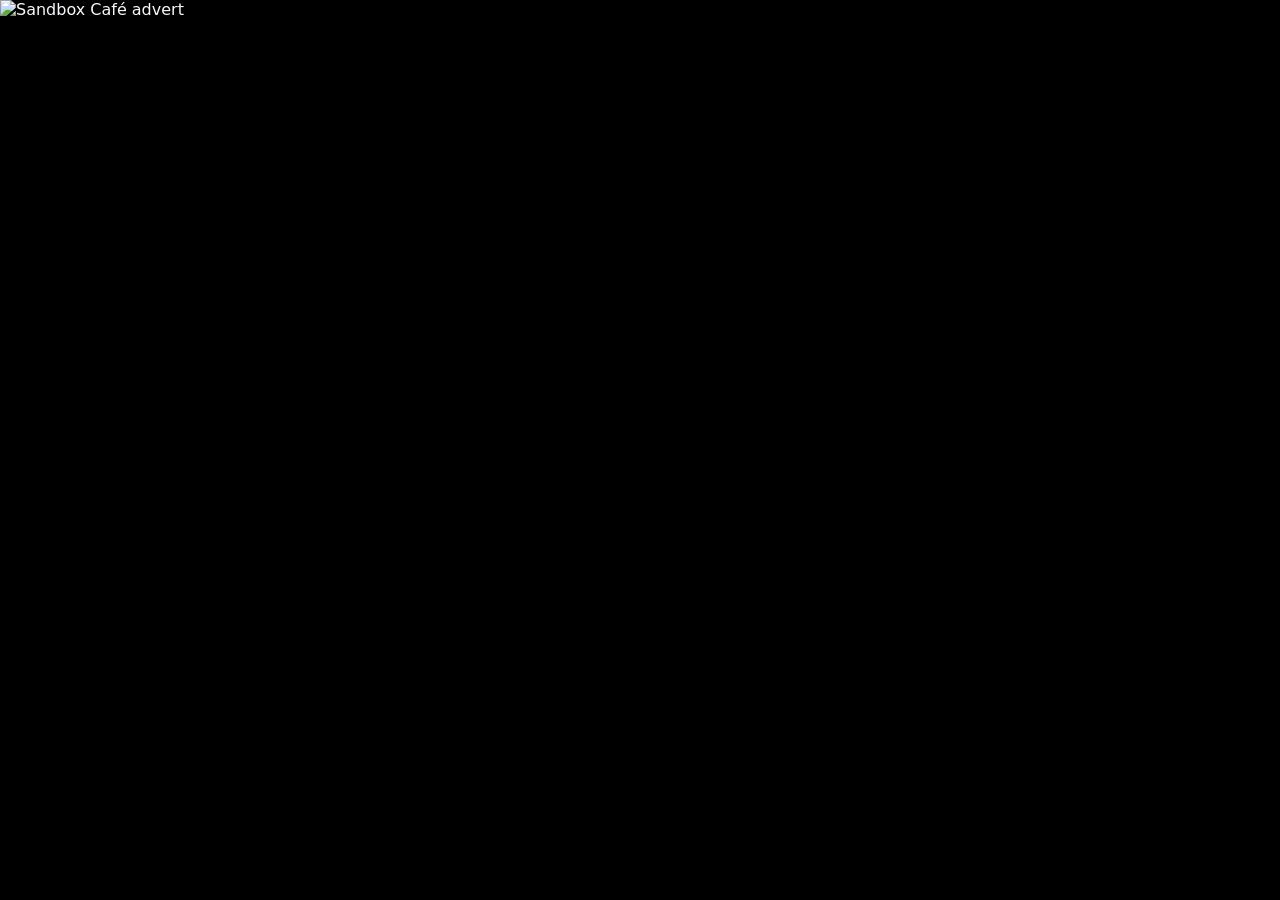
==== tv1/index.html @ e3567f9d "Add Sandbox Live: tv1/index.html" ====
<!doctype html><html lang="en"><head><meta charset="utf-8"><meta name="viewport" content="width=device-width,initial-scale=1"><title>Sandbox Live — TV1</title><link rel="stylesheet" href="../styles.css"></head><body><div id="screen" class="tv"><div class="tv-head"><img src="https://thesandboxcafekeswick.co.uk/wp-content/uploads/2025/06/base_logo_transparent_background.png" alt="Sandbox Café"><div><div class="eyebrow">LIVE COMPETITION</div><div class="tv-title" id="round">TRUCK CHALLENGE</div></div><div class="tv-timer" id="clock">10:00</div></div><div id="cards" class="tv-grid"></div><div class="tv-foot" id="footer"></div></div><div id="signage" class="signage" hidden><img id="slide" alt="Sandbox Café advert"><div id="empty" class="signage-message" hidden></div></div><script type="module" src="tv1.js"></script></body></html>
---- styles.css ----
:root{color-scheme:dark;--bg:#090b1a;--surface:#171b2c;--surface2:#242a3e;--gold:#e99a00;--white:#f7f8fc;--muted:#b1b8c8;--green:#29c886;--red:#fa6576}*{box-sizing:border-box}body{margin:0;font-family:system-ui,-apple-system,"Segoe UI",sans-serif;background:var(--bg);color:var(--white)}h1,h2,p{margin-top:0}button,input,select{font:inherit}button,.links a{cursor:pointer;border:0;border-radius:12px;padding:.8rem 1rem;background:var(--gold);color:#151515;font-weight:800}button:disabled{opacity:.45;cursor:not-allowed}.secondary{background:var(--surface2);color:var(--white)}.danger{background:#782d3a;color:#fff}input,select{padding:.78rem;border:1px solid #495066;border-radius:10px;background:var(--surface);color:var(--white);min-width:0;width:100%}label{display:block;color:var(--muted);font-size:.85rem;margin-bottom:.35rem}.subtle{color:var(--muted);font-size:.9rem}.eyebrow{text-transform:uppercase;letter-spacing:.2em;font-weight:800;color:var(--gold);font-size:.82rem}.brand img{width:min(380px,80vw);max-height:180px;object-fit:contain;margin-bottom:1rem}.landing{max-width:740px;min-height:100vh;margin:auto;display:grid;align-content:center;text-align:center;padding:2rem;gap:2rem}.landing h1{font-size:clamp(2.5rem,8vw,5rem);margin:0}.links{display:grid;gap:.8rem}.links a{text-decoration:none;display:block}.tv{height:100dvh;overflow:hidden;background:radial-gradient(ellipse at top,#192542 0,#090b1a 70%);display:flex;flex-direction:column;padding:clamp(16px,2.5vw,48px);gap:2vh}.tv-head{display:flex;justify-content:space-between;align-items:center;gap:20px}.tv-head img{max-width:min(24vw,240px);max-height:12vh;object-fit:contain}.tv-title{font-weight:900;font-size:clamp(2rem,5vw,5rem);line-height:1}.tv-timer{font-variant-numeric:tabular-nums;font-size:clamp(2rem,5vw,6rem);font-weight:900;color:var(--gold)}.tv-grid{flex:1;display:grid;grid-template-columns:repeat(auto-fit,minmax(min(220px,40vw),1fr));gap:1.6vw;min-height:0}.truck{background:linear-gradient(155deg,#25314a,var(--surface));border:3px solid #3a455b;border-radius:24px;text-align:center;padding:clamp(12px,2vw,32px);display:flex;flex-direction:column;align-items:center;justify-content:center;min-width:0}.truck.first{border-color:var(--gold);box-shadow:0 0 32px #e99a003b}.truck-name{font-size:clamp(1.5rem,3vw,3.8rem);font-weight:900;overflow-wrap:anywhere}.truck-weight{font-size:clamp(2.5rem,5vw,7.5rem);font-weight:950;font-variant-numeric:tabular-nums;line-height:1.12}.truck-oz{font-size:clamp(1.6rem,3vw,3rem);color:var(--gold);font-weight:850}.truck-count{font-size:clamp(1rem,1.8vw,2rem);color:var(--muted)}.tv-foot{text-align:center;color:var(--muted);font-size:clamp(1rem,2vw,2.2rem);min-height:2.4rem}.winner{text-align:center;display:grid;place-content:center;flex:1;gap:1rem}.winner .trophy{font-size:clamp(6rem,15vw,15rem)}.winner h1{font-size:clamp(3rem,8vw,9rem);color:var(--gold);margin:0}.winner p{font-size:clamp(1.5rem,4vw,4rem)}.signage{position:fixed;inset:0;background:#000;display:flex;align-items:center;justify-content:center}.signage img{width:100%;height:100%;object-fit:contain}.signage-message{color:#fff;text-align:center;padding:2rem;font-size:2rem}.page{max-width:1100px;margin:auto;padding:1rem 1rem 3rem}.page header{display:flex;align-items:center;justify-content:space-between;gap:1rem;margin-bottom:1rem;flex-wrap:wrap}.page header h1{margin:0}.panel{background:var(--surface);border:1px solid #343b51;border-radius:16px;padding:1rem;margin-bottom:1rem}.panel h2{font-size:1.15rem}.row{display:flex;gap:.7rem;align-items:end;flex-wrap:wrap}.row>*{flex:1 1 120px}.row .small{flex:0 1 115px}.actions{display:flex;gap:.6rem;flex-wrap:wrap}.actions button{flex:1 1 130px}.status{padding:.5rem .8rem;border-radius:8px;background:var(--surface2)}.error{color:#ff9da7}.success{color:#8be8b3}.scores{display:grid;grid-template-columns:repeat(auto-fit,minmax(170px,1fr));gap:1rem}.score{background:var(--surface2);padding:1rem;border-radius:12px}.score strong{display:block;font-size:2rem;font-variant-numeric:tabular-nums}.score.leader{outline:2px solid var(--gold)}table{border-collapse:collapse;width:100%}th,td{padding:.55rem;border-bottom:1px solid #3c4254;text-align:left}td button{padding:.5rem}td input{max-width:120px}.auth{display:grid;gap:.7rem}.auth input{max-width:380px}@media(max-width:600px){.tv{padding:12px;gap:1vh}.tv-grid{gap:10px}.truck{border-radius:12px}.tv-head img{max-height:8vh}.tv-foot{min-height:1.6rem}.row>*{flex:1 1 100%}td{padding:.25rem}td input{max-width:90px}}
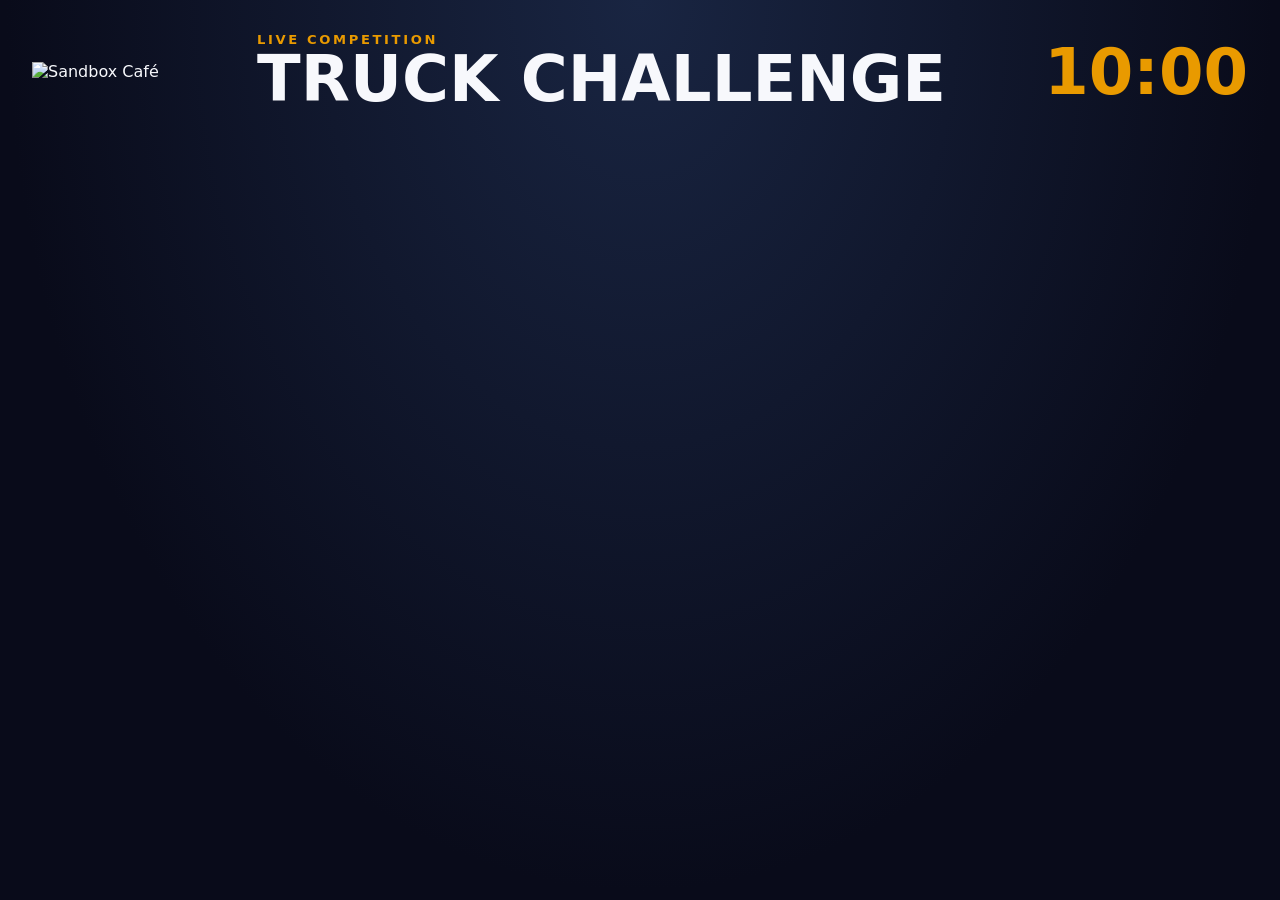
==== commit 49dac96a: "Refresh cached Firebase modules on all displays" ====
--- a/tv1/index.html
+++ b/tv1/index.html
@@ -1 +1 @@
-<!doctype html><html lang="en"><head><meta charset="utf-8"><meta name="viewport" content="width=device-width,initial-scale=1"><title>Sandbox Live — TV1</title><link rel="stylesheet" href="../styles.css"></head><body><div id="screen" class="tv"><div class="tv-head"><img src="https://thesandboxcafekeswick.co.uk/wp-content/uploads/2025/06/base_logo_transparent_background.png" alt="Sandbox Café"><div><div class="eyebrow">LIVE COMPETITION</div><div class="tv-title" id="round">TRUCK CHALLENGE</div></div><div class="tv-timer" id="clock">10:00</div></div><div id="cards" class="tv-grid"></div><div class="tv-foot" id="footer"></div></div><div id="signage" class="signage" hidden><img id="slide" alt="Sandbox Café advert"><div id="empty" class="signage-message" hidden></div></div><script type="module" src="tv1.js"></script></body></html>+<!doctype html><html lang="en"><head><meta charset="utf-8"><meta name="viewport" content="width=device-width,initial-scale=1"><title>Sandbox Live — TV1</title><link rel="stylesheet" href="../styles.css"></head><body><div id="screen" class="tv"><div class="tv-head"><img src="https://thesandboxcafekeswick.co.uk/wp-content/uploads/2025/06/base_logo_transparent_background.png" alt="Sandbox Café"><div><div class="eyebrow">LIVE COMPETITION</div><div class="tv-title" id="round">TRUCK CHALLENGE</div></div><div class="tv-timer" id="clock">10:00</div></div><div id="cards" class="tv-grid"></div><div class="tv-foot" id="footer"></div></div><div id="signage" class="signage" hidden><img id="slide" alt="Sandbox Café advert"><div id="empty" class="signage-message" hidden></div></div><script type="module" src="tv1.js?v=2"></script></body></html>
--- a/styles.css
+++ b/styles.css
@@ -1 +1,3 @@
-:root{color-scheme:dark;--bg:#090b1a;--surface:#171b2c;--surface2:#242a3e;--gold:#e99a00;--white:#f7f8fc;--muted:#b1b8c8;--green:#29c886;--red:#fa6576}*{box-sizing:border-box}body{margin:0;font-family:system-ui,-apple-system,"Segoe UI",sans-serif;background:var(--bg);color:var(--white)}h1,h2,p{margin-top:0}button,input,select{font:inherit}button,.links a{cursor:pointer;border:0;border-radius:12px;padding:.8rem 1rem;background:var(--gold);color:#151515;font-weight:800}button:disabled{opacity:.45;cursor:not-allowed}.secondary{background:var(--surface2);color:var(--white)}.danger{background:#782d3a;color:#fff}input,select{padding:.78rem;border:1px solid #495066;border-radius:10px;background:var(--surface);color:var(--white);min-width:0;width:100%}label{display:block;color:var(--muted);font-size:.85rem;margin-bottom:.35rem}.subtle{color:var(--muted);font-size:.9rem}.eyebrow{text-transform:uppercase;letter-spacing:.2em;font-weight:800;color:var(--gold);font-size:.82rem}.brand img{width:min(380px,80vw);max-height:180px;object-fit:contain;margin-bottom:1rem}.landing{max-width:740px;min-height:100vh;margin:auto;display:grid;align-content:center;text-align:center;padding:2rem;gap:2rem}.landing h1{font-size:clamp(2.5rem,8vw,5rem);margin:0}.links{display:grid;gap:.8rem}.links a{text-decoration:none;display:block}.tv{height:100dvh;overflow:hidden;background:radial-gradient(ellipse at top,#192542 0,#090b1a 70%);display:flex;flex-direction:column;padding:clamp(16px,2.5vw,48px);gap:2vh}.tv-head{display:flex;justify-content:space-between;align-items:center;gap:20px}.tv-head img{max-width:min(24vw,240px);max-height:12vh;object-fit:contain}.tv-title{font-weight:900;font-size:clamp(2rem,5vw,5rem);line-height:1}.tv-timer{font-variant-numeric:tabular-nums;font-size:clamp(2rem,5vw,6rem);font-weight:900;color:var(--gold)}.tv-grid{flex:1;display:grid;grid-template-columns:repeat(auto-fit,minmax(min(220px,40vw),1fr));gap:1.6vw;min-height:0}.truck{background:linear-gradient(155deg,#25314a,var(--surface));border:3px solid #3a455b;border-radius:24px;text-align:center;padding:clamp(12px,2vw,32px);display:flex;flex-direction:column;align-items:center;justify-content:center;min-width:0}.truck.first{border-color:var(--gold);box-shadow:0 0 32px #e99a003b}.truck-name{font-size:clamp(1.5rem,3vw,3.8rem);font-weight:900;overflow-wrap:anywhere}.truck-weight{font-size:clamp(2.5rem,5vw,7.5rem);font-weight:950;font-variant-numeric:tabular-nums;line-height:1.12}.truck-oz{font-size:clamp(1.6rem,3vw,3rem);color:var(--gold);font-weight:850}.truck-count{font-size:clamp(1rem,1.8vw,2rem);color:var(--muted)}.tv-foot{text-align:center;color:var(--muted);font-size:clamp(1rem,2vw,2.2rem);min-height:2.4rem}.winner{text-align:center;display:grid;place-content:center;flex:1;gap:1rem}.winner .trophy{font-size:clamp(6rem,15vw,15rem)}.winner h1{font-size:clamp(3rem,8vw,9rem);color:var(--gold);margin:0}.winner p{font-size:clamp(1.5rem,4vw,4rem)}.signage{position:fixed;inset:0;background:#000;display:flex;align-items:center;justify-content:center}.signage img{width:100%;height:100%;object-fit:contain}.signage-message{color:#fff;text-align:center;padding:2rem;font-size:2rem}.page{max-width:1100px;margin:auto;padding:1rem 1rem 3rem}.page header{display:flex;align-items:center;justify-content:space-between;gap:1rem;margin-bottom:1rem;flex-wrap:wrap}.page header h1{margin:0}.panel{background:var(--surface);border:1px solid #343b51;border-radius:16px;padding:1rem;margin-bottom:1rem}.panel h2{font-size:1.15rem}.row{display:flex;gap:.7rem;align-items:end;flex-wrap:wrap}.row>*{flex:1 1 120px}.row .small{flex:0 1 115px}.actions{display:flex;gap:.6rem;flex-wrap:wrap}.actions button{flex:1 1 130px}.status{padding:.5rem .8rem;border-radius:8px;background:var(--surface2)}.error{color:#ff9da7}.success{color:#8be8b3}.scores{display:grid;grid-template-columns:repeat(auto-fit,minmax(170px,1fr));gap:1rem}.score{background:var(--surface2);padding:1rem;border-radius:12px}.score strong{display:block;font-size:2rem;font-variant-numeric:tabular-nums}.score.leader{outline:2px solid var(--gold)}table{border-collapse:collapse;width:100%}th,td{padding:.55rem;border-bottom:1px solid #3c4254;text-align:left}td button{padding:.5rem}td input{max-width:120px}.auth{display:grid;gap:.7rem}.auth input{max-width:380px}@media(max-width:600px){.tv{padding:12px;gap:1vh}.tv-grid{gap:10px}.truck{border-radius:12px}.tv-head img{max-height:8vh}.tv-foot{min-height:1.6rem}.row>*{flex:1 1 100%}td{padding:.25rem}td input{max-width:90px}}+:root{color-scheme:dark;--bg:#090b1a;--surface:#171b2c;--surface2:#242a3e;--gold:#e99a00;--white:#f7f8fc;--muted:#b1b8c8;--green:#29c886;--red:#fa6576}*{box-sizing:border-box}body{margin:0;font-family:system-ui,-apple-system,"Segoe UI",sans-serif;background:var(--bg);color:var(--white)}h1,h2,p{margin-top:0}button,input,select{font:inherit}button,.links a{cursor:pointer;border:0;border-radius:12px;padding:.8rem 1rem;background:var(--gold);color:#151515;font-weight:800}button:disabled{opacity:.45;cursor:not-allowed}.secondary{background:var(--surface2);color:var(--white)}.danger{background:#782d3a;color:#fff}input,select{padding:.78rem;border:1px solid #495066;border-radius:10px;background:var(--surface);color:var(--white);min-width:0;width:100%}label{display:block;color:var(--muted);font-size:.85rem;margin-bottom:.35rem}.subtle{color:var(--muted);font-size:.9rem}.eyebrow{text-transform:uppercase;letter-spacing:.2em;font-weight:800;color:var(--gold);font-size:.82rem}.brand img{width:min(380px,80vw);max-height:180px;object-fit:contain;margin-bottom:1rem}.landing{max-width:740px;min-height:100vh;margin:auto;display:grid;align-content:center;text-align:center;padding:2rem;gap:2rem}.landing h1{font-size:clamp(2.5rem,8vw,5rem);margin:0}.links{display:grid;gap:.8rem}.links a{text-decoration:none;display:block}.tv{height:100dvh;overflow:hidden;background:radial-gradient(ellipse at top,#192542 0,#090b1a 70%);display:flex;flex-direction:column;padding:clamp(16px,2.5vw,48px);gap:2vh}.tv-head{display:flex;justify-content:space-between;align-items:center;gap:20px}.tv-head img{max-width:min(24vw,240px);max-height:12vh;object-fit:contain}.tv-title{font-weight:900;font-size:clamp(2rem,5vw,5rem);line-height:1}.tv-timer{font-variant-numeric:tabular-nums;font-size:clamp(2rem,5vw,6rem);font-weight:900;color:var(--gold)}.tv-grid{flex:1;display:grid;grid-template-columns:repeat(auto-fit,minmax(min(220px,40vw),1fr));gap:1.6vw;min-height:0}.truck{background:linear-gradient(155deg,#25314a,var(--surface));border:3px solid #3a455b;border-radius:24px;text-align:center;padding:clamp(12px,2vw,32px);display:flex;flex-direction:column;align-items:center;justify-content:center;min-width:0}.truck.first{border-color:var(--gold);box-shadow:0 0 32px #e99a003b}.truck-name{font-size:clamp(1.5rem,3vw,3.8rem);font-weight:900;overflow-wrap:anywhere}.truck-weight{font-size:clamp(2.5rem,5vw,7.5rem);font-weight:950;font-variant-numeric:tabular-nums;line-height:1.12}.truck-oz{font-size:clamp(1.6rem,3vw,3rem);color:var(--gold);font-weight:850}.truck-count{font-size:clamp(1rem,1.8vw,2rem);color:var(--muted)}.tv-foot{text-align:center;color:var(--muted);font-size:clamp(1rem,2vw,2.2rem);min-height:2.4rem}.winner{text-align:center;display:grid;place-content:center;flex:1;gap:1rem}.winner .trophy{font-size:clamp(6rem,15vw,15rem)}.winner h1{font-size:clamp(3rem,8vw,9rem);color:var(--gold);margin:0}.winner p{font-size:clamp(1.5rem,4vw,4rem)}.signage{position:fixed;inset:0;background:#000;display:flex;align-items:center;justify-content:center}.signage img{width:100%;height:100%;object-fit:contain}.signage-message{color:#fff;text-align:center;padding:2rem;font-size:2rem}.page{max-width:1100px;margin:auto;padding:1rem 1rem 3rem}.page header{display:flex;align-items:center;justify-content:space-between;gap:1rem;margin-bottom:1rem;flex-wrap:wrap}.page header h1{margin:0}.panel{background:var(--surface);border:1px solid #343b51;border-radius:16px;padding:1rem;margin-bottom:1rem}.panel h2{font-size:1.15rem}.row{display:flex;gap:.7rem;align-items:end;flex-wrap:wrap}.row>*{flex:1 1 120px}.row .small{flex:0 1 115px}.actions{display:flex;gap:.6rem;flex-wrap:wrap}.actions button{flex:1 1 130px}.status{padding:.5rem .8rem;border-radius:8px;background:var(--surface2)}.error{color:#ff9da7}.success{color:#8be8b3}.scores{display:grid;grid-template-columns:repeat(auto-fit,minmax(170px,1fr));gap:1rem}.score{background:var(--surface2);padding:1rem;border-radius:12px}.score strong{display:block;font-size:2rem;font-variant-numeric:tabular-nums}.score.leader{outline:2px solid var(--gold)}table{border-collapse:collapse;width:100%}th,td{padding:.55rem;border-bottom:1px solid #3c4254;text-align:left}td button{padding:.5rem}td input{max-width:120px}.auth{display:grid;gap:.7rem}.auth input{max-width:380px}@media(max-width:600px){.tv{padding:12px;gap:1vh}.tv-grid{gap:10px}.truck{border-radius:12px}.tv-head img{max-height:8vh}.tv-foot{min-height:1.6rem}.row>*{flex:1 1 100%}td{padding:.25rem}td input{max-width:90px}}
+/* Respect HTML's hidden attribute even on flex/grid layouts. */
+[hidden]{display:none!important}
